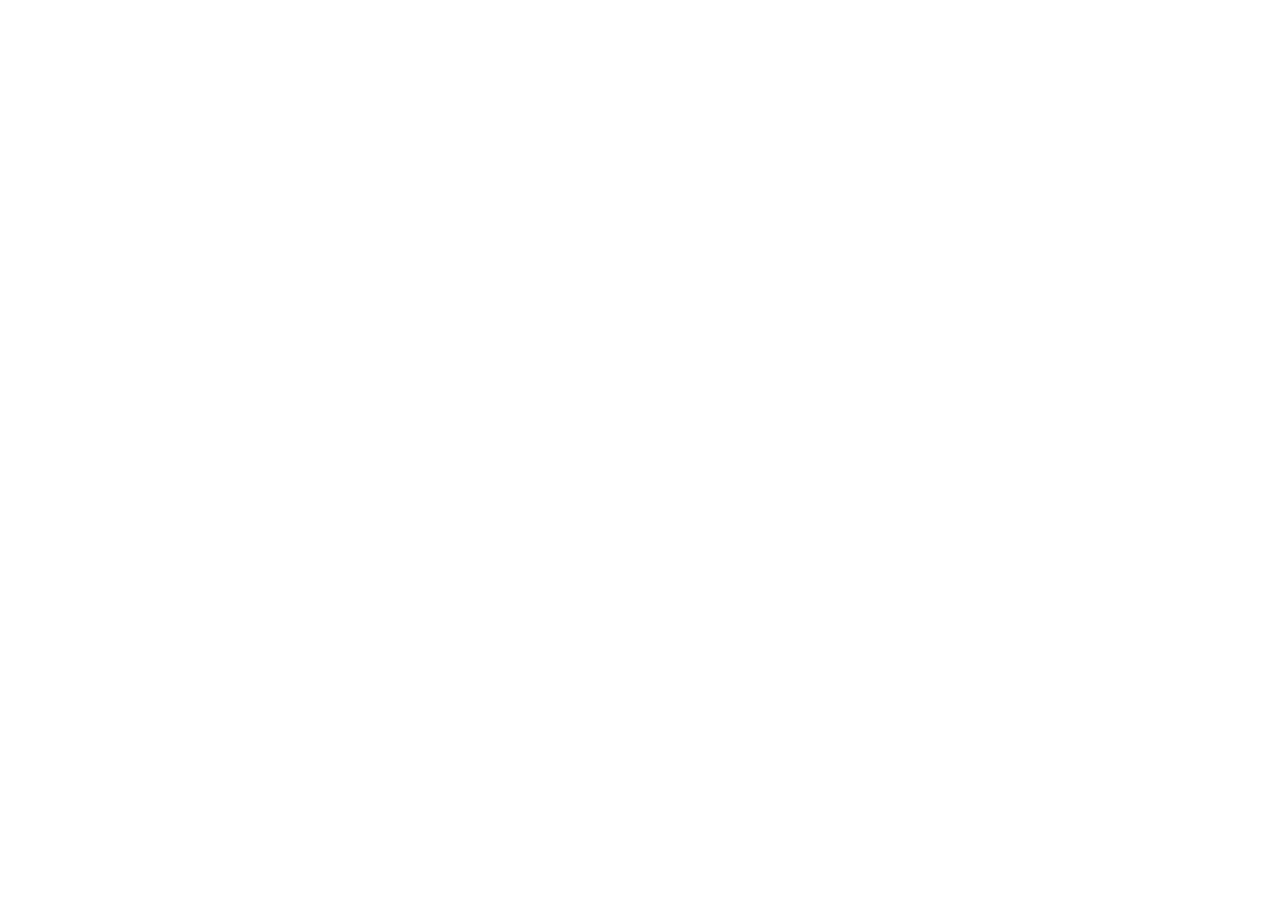
==== demonstrations/demo-consommation/index.html @ 360ba559 "Démonstration - Promise + Async/Await" ====
<!DOCTYPE html>
<html lang="en">

<head>
  <meta charset="UTF-8">
  <meta name="viewport" content="width=device-width, initial-scale=1.0">
  <title>Document</title>
  <script src="./script.js" defer></script>
</head>

<body>

  

</body>

</html>
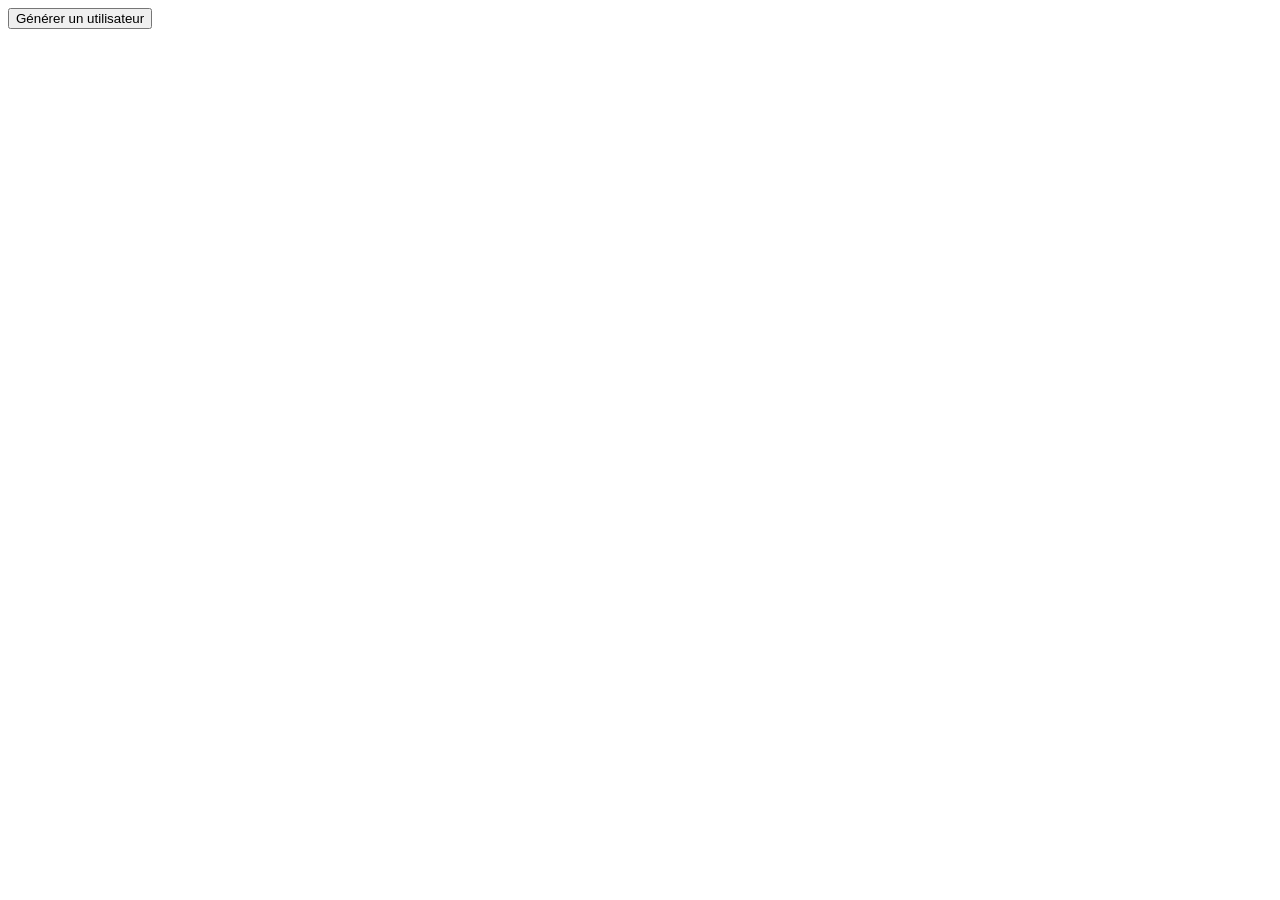
==== commit 84466ba3: "Démonstration consommation avec API FETCH" ====
--- a/demonstrations/demo-consommation/index.html
+++ b/demonstrations/demo-consommation/index.html
@@ -5,12 +5,15 @@
   <meta charset="UTF-8">
   <meta name="viewport" content="width=device-width, initial-scale=1.0">
   <title>Document</title>
-  <script src="./script.js" defer></script>
+  <!-- <script src="./script.js" defer></script> -->
+  <script src="./script2.js" defer></script>
 </head>
 
 <body>
 
-  
+  <button id="guserBtn">
+    Générer un utilisateur
+  </button>
 
 </body>
 
